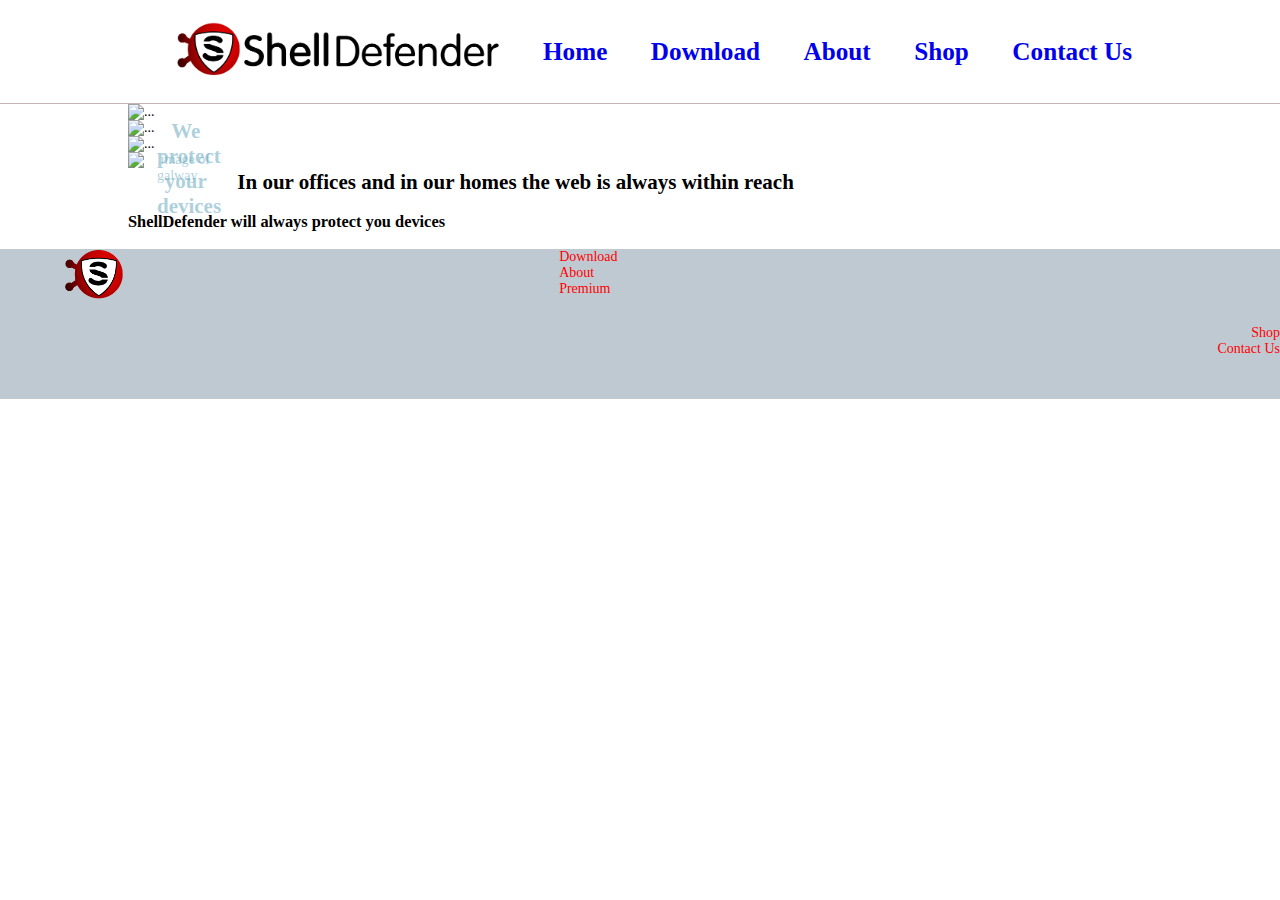
==== about.html @ ab04db3f "updated footer and about us page" ====
<!DOCTYPE html>
<html>
  <head>
	<link rel="stylesheet" href="Styles/aboutCSS.css">
    <title>ShellDefender</title>
    <link rel = "icon" href = "Photos/logo.png" type = "image/x-icon">
    <style>
      @import url('https://fonts.googleapis.com/css2?family=Roboto+Condensed:ital,wght@1,700&display=swap');
      @import url('https://fonts.googleapis.com/css2?family=Raleway:ital@1&display=swap');
    </style>
	<meta charset="utf-8">
    <meta name="viewport" content="width=device-width, initial-scale=1">
    <link href="https://cdn.jsdelivr.net/npm/bootstrap@5.3.0-alpha1/dist/css/bootstrap.min.css" rel="stylesheet" integrity="sha384-GLhlTQ8iRABdZLl6O3oVMWSktQOp6b7In1Zl3/Jr59b6EGGoI1aFkw7cmDA6j6gD" crossorigin="anonymous">
  </head>
      
  </head>
  
  <body>
  

	  <div class="header">
      <nav>
        <a href="index.html"><img class="logo" src="Photos/biglogo.png" alt="ShellDefender"></a>
        <ul style="margin-top: 0px;margin-bottom: 0px;">
          <li><a href="index.html">Home</a></li>
          <li><a href="download.html">Download</a></li>
          <li><a href="about.html">About</a></li>
          <li><a href="shop.html">Shop</a></li>
          <li><a href="contactus.html">Contact Us</a></li>
        </ul>
      </nav>
    </div>
	
	
<div id="container">
	<div id="aboutusmain">
	
	<!--
			<ul class="nav nav-tabs">
			  <li class="nav-item">
				<a class="nav-link active" aria-current="page" href="">Top of page</a>
			  </li>
			  
			  <li class="nav-item">
				<a class="nav-link" href="#footer">Bottom of page</a>
			  </li>
			<li class="nav-item">
				<a class="nav-link disabled">Disabled</a>
			  </li>
			</ul>-->

		
		
			<div id="carouselExampleSlidesOnly" class="carousel slide" data-bs-ride="carousel">
			  <div class="carousel-inner">
				<div class="carousel-item active">
				  <img src="..." class="d-block w-100" alt="...">
				</div>
				<div class="carousel-item">
				  <img src="..." class="d-block w-100" alt="...">
				</div>
				<div class="carousel-item">
				  <img src="..." class="d-block w-100" alt="...">
				</div>
			  </div>
			</div>
				
		
		<div id="container2">
		<img src="Photos/Logo.png" alt="image of galway">
		<div class="centerImage"><h2>We protect your devices</h2></div>
		
		</div>
		
	
		
		<h2>In our offices and in our homes the web is always within reach</h2>
		<h3>ShellDefender will always protect you devices </h3>
		<p id = "p1">
		</p>
		
		<p id="p2">
			
		</p>
		
		
		

	
	</div>
	
	
  </div>
  
  <div id = "footer">
	<footer>
	
		
		<a href="index.html"><img class="logo" src="Photos/logo.png" alt="ShellDefender"></a>
        <ul>
		<li><a id= "download" href="download.html">Download</a></li>
        <li><a id ="about" href="About.html">About</a></li>
        <li><a id = "premium" href="premium.html">Premium</a></li>
        
		</ul>
		
		<ul id="ul2">
		<li><a id = "shop" href="shop.html">Shop</a></li>
        <li><a id = "contactus" href="contactus.html">Contact Us</a></li>
		</ul>
	</footer>
	</div>
  </body>
 </html>
---- Styles/aboutCSS.css ----
body {
    display: block;
    margin: 0;
    width: 100%;
    background-color:#ffffff;
    font-size:14px;
    font-family:Verdana;

}

.header {
    background-color: #ffffff;
    height: 20%;
    width: 100%;
    border-bottom: 0.2vh solid rgb(197, 181, 181);
}

.logo {
    float: left;
    height: 60px;
    width: auto;
    margin-left: 15%;
}

nav {
    display: flex;
    align-items: center;
    justify-content: space-between;
    padding-top: 0;
    padding-left: 10%;
    padding-right: 10%;
    margin-top: 0;
}

nav ul li {
    list-style-type: none;
    display: inline-block;
    padding: 6% 20px;
}

nav ul li a {
    text-decoration: none;
    font-weight: bold;
    font-size: 180%;
}

nav li:hover {
    animation: navigation 1s;
    background-color: rgba(92, 162, 185, 0.5);
    
}

.logo:hover {
    animation: animate 1s infinite  alternate;
}

#container{
	width:80%;
	margin-left:10%;
	
}

h1{
	text-align:center;
	width: 70%;
	margin-left:15%;
}

h2{
	
	margin-left:10%;
	
}
#container2{
	position:relative;
	text-align: center;
	color:rgba(92, 162, 185, 0.5);
}

#aboutusmain img{
	width:100%;
	margin-right:10%
}

.centerImage{
	position: absolute;
	top: 50%;
	left: 50%;
	transform: translate(-50%, -50%);
}

#container2{
	float:left;
	
	
}
#container2 img {
	width:40%;

}

#footer{
	background-color:#bfc9d2;
	height:150px;
}

#footer a img{
	height:50px;
	margin-left:5%;
	margin-right:5%;
}
#footer a{

	font-family:Verdana;
	text-decoration: none;
	color:red;
}


footer ul{
	list-style-type: none;
}

#ul2{
	float:right;
	
	
}

#download{
	margin-left:30%
}

#about{
	margin-left:30%;
	
}

#shop{
	float:right;
}

#premium{
	margin-left:30%;
	
}
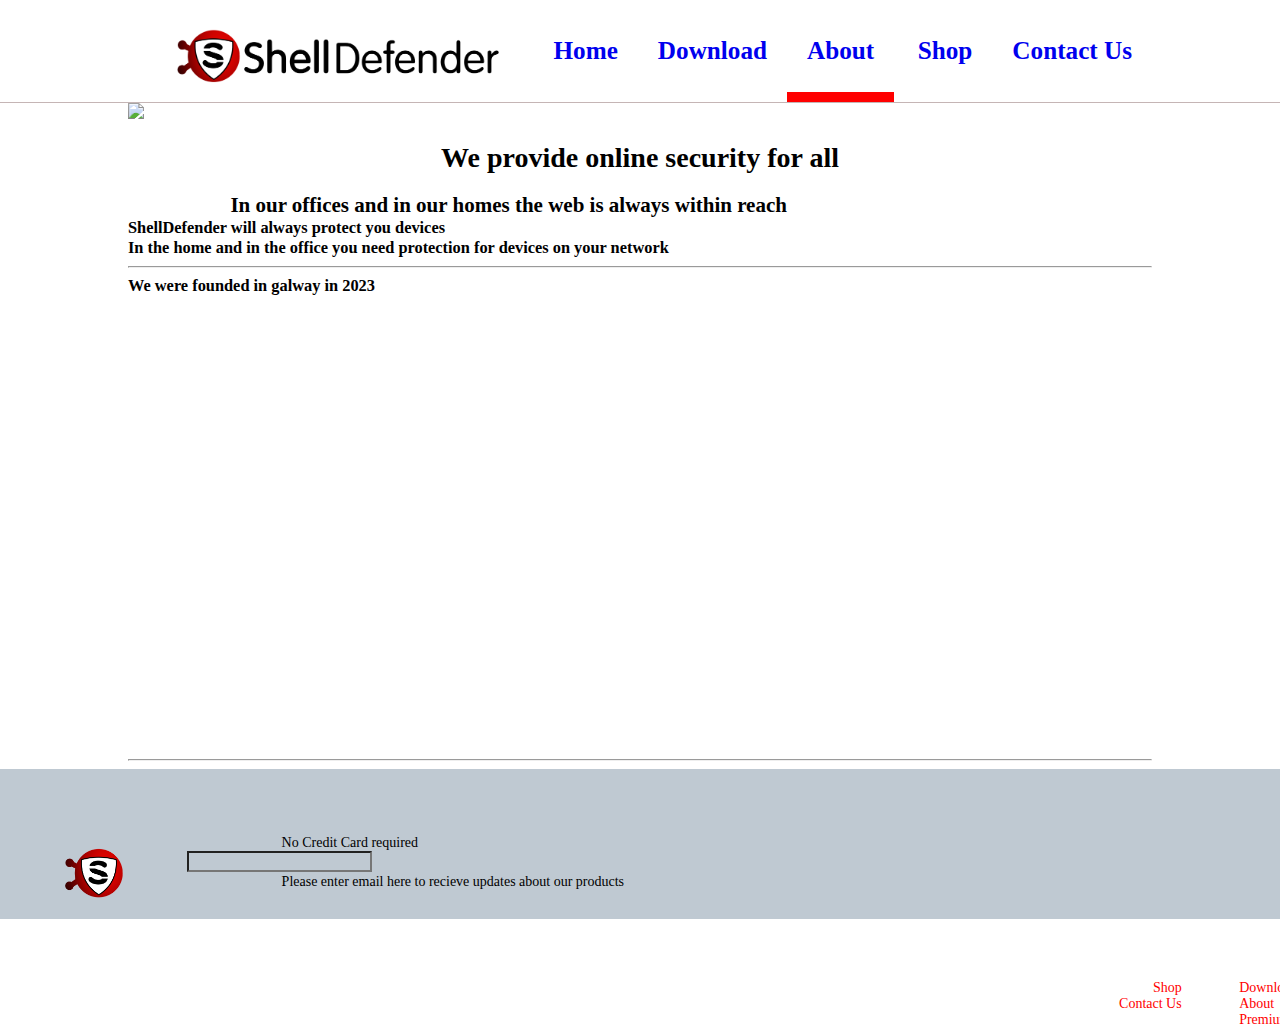
==== commit 7cb88bf4: "Updated aboutus with google maps" ====
--- a/about.html
+++ b/about.html
@@ -1,7 +1,9 @@
 <!DOCTYPE html>
 <html>
   <head>
+  <link rel="stylesheet" href="Styles/main.css">
 	<link rel="stylesheet" href="Styles/aboutCSS.css">
+	<meta name="viewport" content="width=device-width, initial-scale=1">
     <title>ShellDefender</title>
     <link rel = "icon" href = "Photos/logo.png" type = "image/x-icon">
     <style>
@@ -10,8 +12,8 @@
     </style>
 	<meta charset="utf-8">
     <meta name="viewport" content="width=device-width, initial-scale=1">
-    <link href="https://cdn.jsdelivr.net/npm/bootstrap@5.3.0-alpha1/dist/css/bootstrap.min.css" rel="stylesheet" integrity="sha384-GLhlTQ8iRABdZLl6O3oVMWSktQOp6b7In1Zl3/Jr59b6EGGoI1aFkw7cmDA6j6gD" crossorigin="anonymous">
-  </head>
+   <!-- <link href="https://cdn.jsdelivr.net/npm/bootstrap@5.3.0-alpha1/dist/css/bootstrap.min.css" rel="stylesheet" integrity="sha384-GLhlTQ8iRABdZLl6O3oVMWSktQOp6b7In1Zl3/Jr59b6EGGoI1aFkw7cmDA6j6gD" crossorigin="anonymous">
+ --> 
       
   </head>
   
@@ -22,11 +24,11 @@
       <nav>
         <a href="index.html"><img class="logo" src="Photos/biglogo.png" alt="ShellDefender"></a>
         <ul style="margin-top: 0px;margin-bottom: 0px;">
-          <li><a href="index.html">Home</a></li>
-          <li><a href="download.html">Download</a></li>
-          <li><a href="about.html">About</a></li>
-          <li><a href="shop.html">Shop</a></li>
-          <li><a href="contactus.html">Contact Us</a></li>
+          <li><a href="index.html">Home</a></li><!--
+		--><li><a href="download.html">Download</a></li><!--
+        --><li class="selected"><a href="about.html">About</a></li><!--
+        --> <li><a href="shop.html">Shop</a></li><!--
+        --><li><a href="contactus.html">Contact Us</a></li>
         </ul>
       </nav>
     </div>
@@ -49,66 +51,80 @@
 			  </li>
 			</ul>-->
 
-		
-		
-			<div id="carouselExampleSlidesOnly" class="carousel slide" data-bs-ride="carousel">
+		<!--
+			<div id="container2">
+			<div id="carouselExampleAutoplaying" class="carousel slide" data-bs-ride="carousel">
 			  <div class="carousel-inner">
 				<div class="carousel-item active">
-				  <img src="..." class="d-block w-100" alt="...">
+				  <img src="Photos/logoAboutUsWP.jpg" class="d-block w-100" alt="...">
 				</div>
 				<div class="carousel-item">
-				  <img src="..." class="d-block w-100" alt="...">
+				  <img src="Photos/logo.png" class="d-block w-100" alt="...">
 				</div>
 				<div class="carousel-item">
 				  <img src="..." class="d-block w-100" alt="...">
 				</div>
 			  </div>
+			  <button class="carousel-control-prev" type="button" data-bs-target="#carouselExampleAutoplaying" data-bs-slide="prev">
+				<span class="carousel-control-prev-icon" aria-hidden="true"></span>
+				<span class="visually-hidden">Previous</span>
+			  </button>
+			  <button class="carousel-control-next" type="button" data-bs-target="#carouselExampleAutoplaying" data-bs-slide="next">
+				<span class="carousel-control-next-icon" aria-hidden="true"></span>
+				<span class="visually-hidden">Next</span>
+			  </button>
 			</div>
-				
-		
-		<div id="container2">
-		<img src="Photos/Logo.png" alt="image of galway">
-		<div class="centerImage"><h2>We protect your devices</h2></div>
-		
-		</div>
+				-->
 		
 	
-		
-		<h2>In our offices and in our homes the web is always within reach</h2>
-		<h3>ShellDefender will always protect you devices </h3>
-		<p id = "p1">
-		</p>
-		
-		<p id="p2">
-			
-		</p>
+		<!--<img src="Photos/Logo.png" alt="image of galway">
+		<div class="centerImage"><h2>We protect your devices</h2></div>-->
 		
 		
 		
+		<img src="Photos/logoAboutUsWP.jpg">
+		<h1>We provide online security for all</h1>
+		<h2 id="heading2">In our offices and in our homes the web is always within reach</h2>
+		<h3>ShellDefender will always protect you devices </h3>
+		<h3>In the home and in the office you need protection for devices on your network<h3>
+		<hr><p id = "p1">We were founded in galway in 2023</p>
+		<p></p>
+		<iframe src="https://www.google.com/maps/embed?pb=!1m18!1m12!1m3!1d2385.6691018981505!2d-9.012876419605321!3d53.27754828006283!2m3!1f0!2f0!3f0!3m2!1i1024!2i768!4f13.1!3m3!1m2!1s0x485b9132cb2e133f%3A0x5a81260c20e02143!2sATU%20Galway%20City!5e0!3m2!1sen!2sie!4v1679339871600!5m2!1sen!2sie" width="600" height="450" style="border:0;" allowfullscreen="" loading="lazy" referrerpolicy="no-referrer-when-downgrade"></iframe>
+		<hr>
 
-	
 	</div>
-	
-	
+
   </div>
   
   <div id = "footer">
-	<footer>
+	<br>
+	<br>
+	<br>
+	<br>
+	<a href="index.html"><img class="logo" src="Photos/logo.png" alt="ShellDefender"></a>
+	<p id = "p2">No Credit Card required</p>
+		
+	<input></input>
 	
+	
+	<p>Please enter email here to recieve updates about our products</p>
+	<br>
+	<br>
+	<br>
+	<br>
+	<br>	
 		
-		<a href="index.html"><img class="logo" src="Photos/logo.png" alt="ShellDefender"></a>
         <ul>
 		<li><a id= "download" href="download.html">Download</a></li>
-        <li><a id ="about" href="About.html">About</a></li>
+        <li><a id ="about" href="about.html">About</a></li>
         <li><a id = "premium" href="premium.html">Premium</a></li>
-        
 		</ul>
 		
 		<ul id="ul2">
 		<li><a id = "shop" href="shop.html">Shop</a></li>
         <li><a id = "contactus" href="contactus.html">Contact Us</a></li>
 		</ul>
-	</footer>
+
 	</div>
   </body>
  </html>--- a/Styles/main.css
+++ b/Styles/main.css
@@ -0,0 +1,573 @@
+body {
+    display: block;
+    margin: 0;
+    max-width: 100%;
+    background-color:#ffffff;
+    font-size:14px;
+    font-family:Verdana;
+}
+
+.header {
+    position: relative; 
+    background-color: #ffffff;
+    height: 102px;
+    max-width: 100%;
+    border-bottom: 0.2vh solid rgb(197, 181, 181);
+}
+
+.logo{
+  width: 100%;
+  max-width: 400px;
+  height: auto;
+  margin-top: 15px;
+}
+
+.selected {
+    box-shadow: 0 -10px  red inset;
+    
+}
+
+nav {
+    display: flex;
+    align-items: end;
+    justify-content: space-between;
+    padding-top: 0;
+    padding-left: 10%;
+    padding-right: 10%;
+    margin-top: 0;
+}
+
+nav ul li {
+    list-style-type: none;
+    display: inline-block;
+    padding: 15px 20px;
+}
+
+nav ul li a {
+    text-decoration: none;
+    font-weight: bold;
+    font-size: 180%;
+}
+
+li:hover {
+    animation: navigation 1s;
+    background-color: rgba(92, 162, 185, 0.5);
+    
+}
+
+.logo:hover {
+    animation: animate 1s infinite  alternate;
+}
+
+.main-body {
+    background-color: rgba(189, 189, 189, 0.10);
+    text-align: left;
+    width: 75%;
+    margin:auto;
+    padding-top: 80px;
+    display: flex;
+    flex-wrap: nowrap;
+}
+
+.features-body {
+    background-color: rgba(48, 44, 44, 0.808);
+    text-align: center;
+    max-width: 100%;
+    height: 110px;
+    margin:auto;
+}
+
+.features {
+    padding: 31px;
+}
+
+.features > h1 {
+    color: rgb(255, 255, 255);
+    font-size: 35px;
+    margin-left: 25px;
+    margin-right: 25px;
+    display: inline;
+    font-family: 'Roboto Condensed', sans-serif;
+    max-width: 100%;
+}
+
+.dot {
+    height: 25px;
+    width: 25px;
+    background-color: #bbb;
+    border-radius: 50%;
+    display: inline-block;
+  }
+
+.center-body {
+    background-color: rgba(189, 189, 189, 0.10);
+    text-align: left;
+    width: 75%;
+    margin:auto;
+    padding: 20px 15px 20px 15px;
+}
+
+.center-body > h1,h2,h3,h4,h5,h6,p {
+    margin: 0;
+}
+
+.header-font {
+    font-size: 35px;
+    padding-top: 50px;
+    margin-left: 25px;
+}
+
+.body-intro{
+    width: 50%;
+    box-sizing: inherit;
+    
+}
+
+.body-intro > h1 {
+    margin: 0;
+    margin-left: 30px;
+    font-size: 65px;
+    text-align: left;
+    font-family: 'Roboto Condensed', sans-serif;
+}
+.body-intro > p {
+    font-family: 'Raleway', sans-serif;
+    font-size: 30px;
+    display: list-item;          
+    list-style-type: square;   
+    list-style-position: inside;
+    padding-left: 55px;
+}
+
+.frontprotection {
+    max-width: 100%;
+    animation: animate 1.8s infinite  alternate;
+    height: auto;
+}
+
+.download {
+    height: auto;
+    padding-top: 75px;
+    padding-left: 70px;
+}
+
+
+
+@keyframes navigation {
+    0%   {background-color:rgba(92, 162, 185, 0)}
+    100%   {background-color:rgba(92, 162, 185, 0.5)}
+  }
+
+@keyframes animate{
+    0% { transform: translateY(0); }
+    100% { transform: translateY(-10px); }
+}
+
+#footer{
+	background-color: rgba(136, 190, 207, 0.096);
+	/*margin-top: 700px;
+	margin-left: 150px;*/
+}
+
+
+.footeralink{
+	margin-left: 15%;
+	width: 5%;
+	
+}
+#footer{
+	background-color:#bfc9d260;
+	height:300px;
+	width:100%;
+}
+
+#footer a img{
+	max-height: auto;
+	max-width: 100px;
+	margin-left:5%;
+	margin-right:5%;
+}
+#footer a{
+	font-family:Verdana;
+	text-decoration: none;
+	color:red;
+}
+
+#footer input{
+	 box-sizing: border-box;
+	/*margin-left:22%;*/
+	background-color:#bfc9d260;
+}
+
+#footer ul{
+	list-style-type: none;
+	float:right;
+	margin-right:5%
+}
+
+#ul2{
+	float:right;
+	margin-right:5%
+	
+}
+#footer p{
+	margin-left:22%;
+	margin-top:2px;
+}
+#footer .logo {
+    /*padding-top: 10px;*/
+    max-width: 200px;
+    max-height: 200px;
+}
+
+#footer > ul {
+    margin: 0;
+    padding-top: 10px;
+}
+
+
+
+
+
+
+
+
+
+
+@media screen and (max-width: 768px){
+
+  .header {
+    position: relative;
+    background-color: #ffffff;
+    height: 164px;
+  }
+    nav {
+    display: flex;
+    align-items: center;
+    justify-content: space-between;
+    padding-top: 0;
+    padding-left: 0%;
+    padding-right: 0%;
+    margin-top: 0;
+    }
+    nav ul li a {
+      text-decoration: none;
+      font-weight: bold;
+      font-size: 86%;
+    }
+    nav ul li {
+      list-style-type: none;
+      display: grid;
+      padding: 8px 20px;
+        margin-right: 20px;
+      }
+
+      .logo {
+        content: url("../Photos/logo.png");
+        margin-left: 70%;
+        height: 100px;
+        max-width: auto;
+        
+      }
+
+      .margin-top > li{
+        float: right;
+      }
+      .main-body {
+        background-color: rgba(189, 189, 189, 0.10);
+        text-align: left;
+        width: 75%;
+        margin: auto;
+        padding-top: 35px;
+        display: block;
+      }
+
+      .body-intro > h1 {
+        margin: 0;
+        font-size: 65px;
+        text-align: center;
+        font-family: 'Roboto Condensed', sans-serif;
+      }
+
+      .body-intro > p {
+        font-family: 'Raleway', sans-serif;
+        font-size: 19px;
+        display: list-item;
+        list-style-type: square;
+        list-style-position: inside;
+        text-align: left;
+        padding-left: 0px;
+      }
+
+      .body-intro {
+        width: 100%;
+        box-sizing: inherit;
+      }
+
+      .main-body {
+        text-align: center;
+      }
+
+      .features {
+        padding: 0px;
+        display: flex;
+      }
+      .download {
+        height: auto;
+        padding-top: 0px;
+        padding-left: 0px;
+      }
+
+      .features-body {
+        background-color: rgba(48, 44, 44, 0.808);
+        text-align: center;
+        max-width: 100%;
+        height: 150px;
+        margin: auto;
+      }
+
+      .features > h1 {
+        color: rgb(255, 255, 255);
+        font-size: 19px;
+        margin-left: 10px;
+        margin-right: 10px;
+        display: inline;
+        font-family: 'Roboto Condensed', sans-serif;
+        max-width: 100%;
+      }
+
+      .dot {
+        height: 8px;
+        width: 8px;
+        background-color: #bbb;
+        border-radius: 50%;
+        display: inline-block;
+    }
+
+    .download > img {
+      max-height: 100%;
+      width: 200px;
+    }
+    }
+
+
+
+
+
+
+
+
+
+
+    @media screen and (max-width: 1142px) and (min-width: 769px){
+        nav ul li a {
+            font-size: 100%;
+          }
+
+
+        .body-intro > h1 {
+            margin: 0;
+            margin-left: 0px;
+            margin-left: 30px;
+            font-size: 36px;
+            text-align: center;
+            font-family: 'Roboto Condensed', sans-serif;
+        }
+
+        .body-intro > p {
+            font-family: 'Raleway', sans-serif;
+            font-size: 19px;
+            display: list-item;
+            list-style-type: square;
+            list-style-position: inside;
+            padding-left: 55px;
+          }
+
+        .frontprotection {
+            width: auto;
+            animation: animate 1.8s infinite alternate;
+            height: 86%;
+            float: right -2px;
+        }
+
+        .features > h1 {
+            color: rgb(255, 255, 255);
+            font-size: 18px;
+            margin-left: 15px;
+            margin-right: 15px;
+            display: inline;
+            font-family: 'Roboto Condensed', sans-serif;
+            max-width: 100%;
+        }
+
+        .dot {
+            height: 12px;
+            width: 12px;
+            background-color: #bbb;
+            border-radius: 50%;
+            display: inline-block;
+        }
+
+        .features-body {
+            background-color: rgba(48, 44, 44, 0.808);
+            text-align: center;
+            max-width: 100%;
+            height: 75px;
+            margin: auto;
+        }
+
+        .features {
+            padding: 27px;
+        }
+
+        
+    }
+
+
+
+
+
+
+
+
+
+
+@media screen and (max-width: 1280px) and (min-width: 1142px)  {
+    nav ul li a {
+        font-size: 120%;
+    }
+  
+  .frontprotection {
+    width: auto;
+    animation: animate 1.8s infinite alternate;
+    height: 90%;
+    float: right -2px;
+  }
+  .main-body {
+    background-color: rgba(189, 189, 189, 0.10);
+    text-align: left;
+    width: 75%;
+    margin: auto;
+    padding-top: 80px;
+    display: flex;
+  }
+
+  .body-intro > h1 {
+    margin: 0;
+    margin-left: 0px;
+    margin-left: 30px;
+    font-size: 35px;
+    text-align: left;
+    font-family: 'Roboto Condensed', sans-serif;
+  }
+
+  .body-intro > p {
+    font-family: 'Raleway', sans-serif;
+    font-size: 20px;
+    display: list-item;
+    list-style-type: square;
+    list-style-position: inside;
+    padding-left: 55px;
+  }
+
+  .features > h1 {
+    color: rgb(255, 255, 255);
+    font-size: 23px;
+    margin-left: 15px;
+    margin-right: 15px;
+    display: inline;
+    font-family: 'Roboto Condensed', sans-serif;
+    max-width: 100%;
+  }
+
+  .dot {
+    height: 10px;
+    width: 10px;
+    background-color: #bbb;
+    border-radius: 50%;
+    display: inline-block;
+  }
+
+  .features-body {
+    background-color: rgba(48, 44, 44, 0.808);
+    text-align: center;
+    max-width: 100%;
+    height: 80px;
+    margin: auto;
+  }
+  .features {
+    padding: 25px;
+  }
+}
+
+
+
+
+
+
+
+
+
+
+
+@media screen and (max-width: 1580px) and (min-width: 1284px){
+    nav ul li a {
+        font-size: 120%;
+    }
+  
+
+  .frontprotection {
+    width: auto;
+    animation: animate 1.8s infinite alternate;
+    height: 94%;
+    float: right -4px;
+  }
+
+  .body-intro > h1 {
+    margin: 0;
+    margin-left: 0px;
+    margin-left: 30px;
+    font-size: 45px;
+    text-align: left;
+    font-family: 'Roboto Condensed', sans-serif;
+  }
+
+  .body-intro > p {
+    font-family: 'Raleway', sans-serif;
+    font-size: 27px;
+    display: list-item;
+    list-style-type: square;
+    list-style-position: inside;
+    padding-left: 55px;
+  }
+
+  .features > h1 {
+    color: rgb(255, 255, 255);
+    font-size: 23px;
+    margin-left: 15px;
+    margin-right: 15px;
+    display: inline;
+    font-family: 'Roboto Condensed', sans-serif;
+    max-width: 100%;
+  }
+
+  .dot {
+    height: 10px;
+    width: 10px;
+    background-color: #bbb;
+    border-radius: 50%;
+    display: inline-block;
+  }
+
+  .features-body {
+    background-color: rgba(48, 44, 44, 0.808);
+    text-align: center;
+    max-width: 100%;
+    height: 80px;
+    margin: auto;
+  }
+  .features {
+    padding: 25px;
+  } 
+}
+
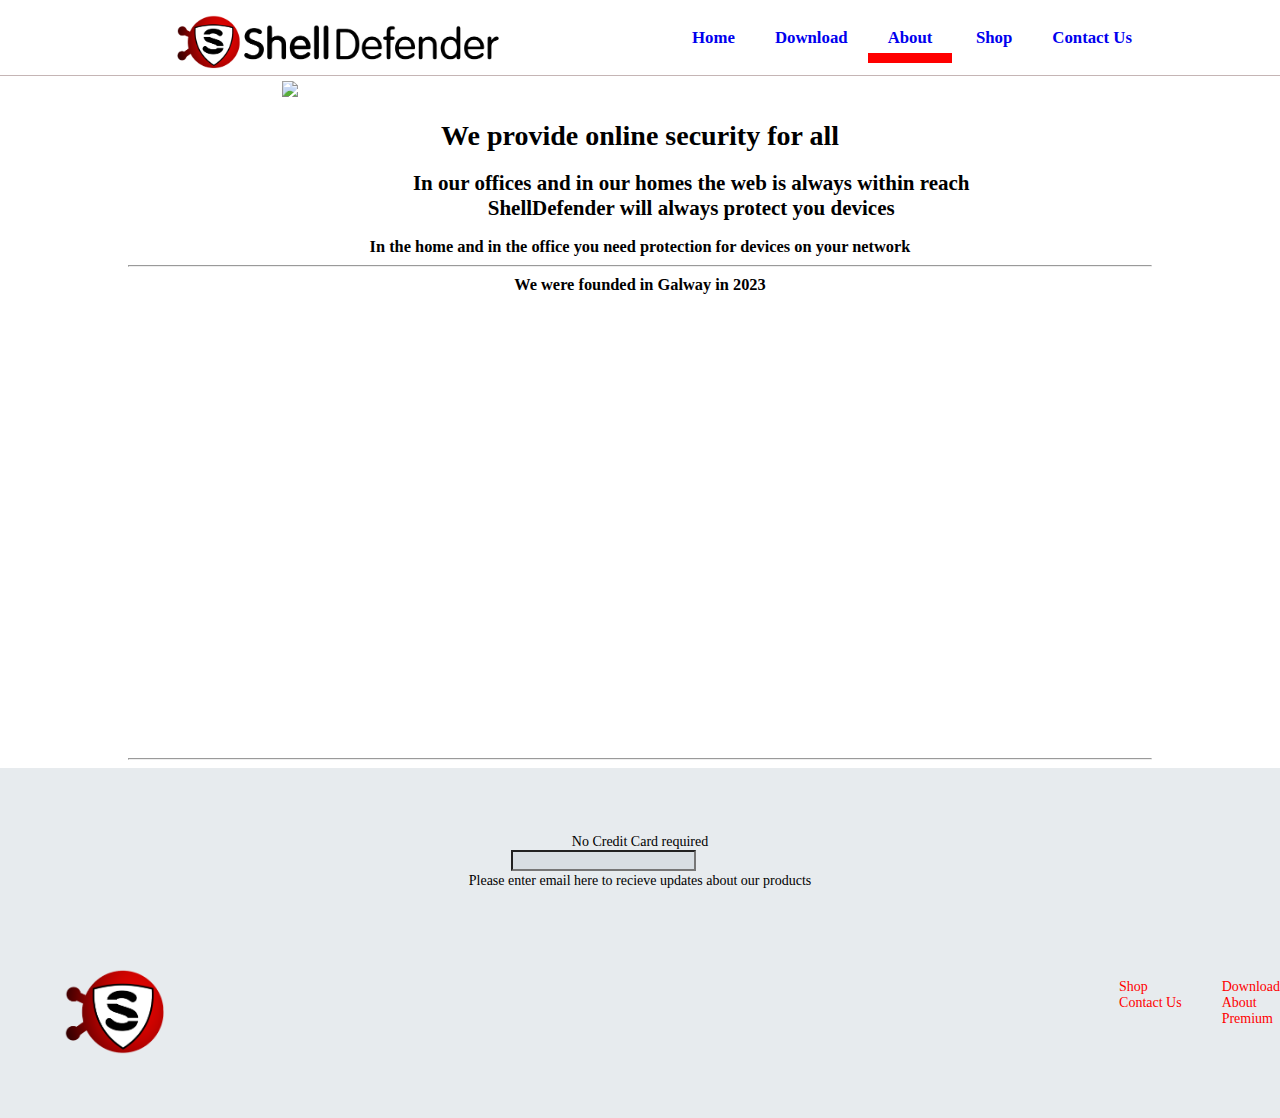
==== commit 085117ef: "updated footer with email update" ====
--- a/about.html
+++ b/about.html
@@ -84,10 +84,10 @@
 		
 		<img src="Photos/logoAboutUsWP.jpg">
 		<h1>We provide online security for all</h1>
-		<h2 id="heading2">In our offices and in our homes the web is always within reach</h2>
-		<h3>ShellDefender will always protect you devices </h3>
+		<h2 class="heading2">In our offices and in our homes the web is always within reach</h2>
+		<h2 class="heading2">ShellDefender will always protect you devices </h2><br><br>
 		<h3>In the home and in the office you need protection for devices on your network<h3>
-		<hr><p id = "p1">We were founded in galway in 2023</p>
+		<hr><p id = "p1">We were founded in Galway in 2023</p>
 		<p></p>
 		<iframe src="https://www.google.com/maps/embed?pb=!1m18!1m12!1m3!1d2385.6691018981505!2d-9.012876419605321!3d53.27754828006283!2m3!1f0!2f0!3f0!3m2!1i1024!2i768!4f13.1!3m3!1m2!1s0x485b9132cb2e133f%3A0x5a81260c20e02143!2sATU%20Galway%20City!5e0!3m2!1sen!2sie!4v1679339871600!5m2!1sen!2sie" width="600" height="450" style="border:0;" allowfullscreen="" loading="lazy" referrerpolicy="no-referrer-when-downgrade"></iframe>
 		<hr>
@@ -101,11 +101,10 @@
 	<br>
 	<br>
 	<br>
-	<a href="index.html"><img class="logo" src="Photos/logo.png" alt="ShellDefender"></a>
 	<p id = "p2">No Credit Card required</p>
-		
+	<div id="input">	
 	<input></input>
-	
+	</div>
 	
 	<p>Please enter email here to recieve updates about our products</p>
 	<br>
@@ -113,7 +112,8 @@
 	<br>
 	<br>
 	<br>	
-		
+		<a href="index.html"><img  src="Photos/logo.png" alt="ShellDefender"></a>
+
         <ul>
 		<li><a id= "download" href="download.html">Download</a></li>
         <li><a id ="about" href="about.html">About</a></li>
--- a/Styles/main.css
+++ b/Styles/main.css
@@ -109,13 +109,22 @@
 
 .center-body > h1,h2,h3,h4,h5,h6,p {
     margin: 0;
+    text-align: center;
+}
+
+.center-body > p {
+  text-align: center;
+  font-size: 20px;
+  font-family: 'Raleway', sans-serif;
 }
 
 .header-font {
     font-size: 35px;
-    padding-top: 50px;
+    padding-top: 18px;
     margin-left: 25px;
 }
+
+
 
 .body-intro{
     width: 50%;
@@ -163,13 +172,31 @@
     100% { transform: translateY(-10px); }
 }
 
+.ImageSwap{
+  max-width: 100%;
+  height: auto;
+  margin-top: 15px;
+  box-shadow: 5px;
+}
+.ImageSwap:hover{ 
+  transform: scale(1.05) translateY(-5px);
+}
 #footer{
 	background-color: rgba(136, 190, 207, 0.096);
 	/*margin-top: 700px;
 	margin-left: 150px;*/
 }
-
-
+#aboutusmain img{
+	margin-left:15%;
+	
+	
+}
+
+.heading2{
+	margin-left:15%;
+	width:80%;
+	
+}
 .footeralink{
 	margin-left: 15%;
 	width: 5%;
@@ -177,8 +204,13 @@
 }
 #footer{
 	background-color:#bfc9d260;
-	height:300px;
+	height:350px;
 	width:100%;
+}
+
+#input{
+	margin-left:23%;
+	
 }
 
 #footer a img{
@@ -194,9 +226,10 @@
 }
 
 #footer input{
-	 box-sizing: border-box;
-	/*margin-left:22%;*/
+	box-sizing: border-box;
+	margin-left:22%;
 	background-color:#bfc9d260;
+	
 }
 
 #footer ul{
@@ -211,7 +244,7 @@
 	
 }
 #footer p{
-	margin-left:22%;
+	/*margin-left:22%;*/
 	margin-top:2px;
 }
 #footer .logo {
@@ -224,10 +257,6 @@
     margin: 0;
     padding-top: 10px;
 }
-
-
-
-
 
 
 
--- a/Styles/aboutCSS.css
+++ b/Styles/aboutCSS.css
@@ -22,7 +22,7 @@
     margin-left: 15%;
 }
 
-nav {
+nav{
     display: flex;
     align-items: center;
     justify-content: space-between;
@@ -32,19 +32,19 @@
     margin-top: 0;
 }
 
-nav ul li {
+#header ul li {
     list-style-type: none;
     display: inline-block;
     padding: 6% 20px;
 }
 
-nav ul li a {
+#header ul li a {
     text-decoration: none;
     font-weight: bold;
     font-size: 180%;
 }
 
-nav li:hover {
+li:hover {
     animation: navigation 1s;
     background-color: rgba(92, 162, 185, 0.5);
     
@@ -67,80 +67,99 @@
 }
 
 h2{
-	
-	margin-left:10%;
+	display: inline-block;
+	width: 50%;
+
 	
 }
 #container2{
-	position:relative;
 	text-align: center;
 	color:rgba(92, 162, 185, 0.5);
 }
 
+#aboutusmain{
+	align-items:center;
+	justify-content: center;
+	
+}
 #aboutusmain img{
-	width:100%;
-	margin-right:10%
+	width:60%;
+	margin-top:5px;
 }
 
+
+/*
 .centerImage{
 	position: absolute;
 	top: 50%;
 	left: 50%;
 	transform: translate(-50%, -50%);
 }
-
+*/
 #container2{
-	float:left;
-	
+	margin-left:15%;
+	width:70%
 	
 }
-#container2 img {
-	width:40%;
 
+
+.par{
+	background-image: url("Photos/logoAboutUsWP.jpg");
+
+	background-attachment: fixed;
+
+	background-position: center;
+	background-repeat: no-repeat;
+	background-size: cover;
+	height:100px;
+	position:relative;
+
+	
 }
-
+/*
 #footer{
 	background-color:#bfc9d2;
-	height:150px;
+	height:100px;
+	width:100%;
 }
 
 #footer a img{
-	height:50px;
+	height:100px;
 	margin-left:5%;
 	margin-right:5%;
 }
 #footer a{
-
 	font-family:Verdana;
 	text-decoration: none;
 	color:red;
 }
 
 
-footer ul{
+
+
+#footer ul{
 	list-style-type: none;
+	float:right;
+	margin-right:5%
 }
 
 #ul2{
 	float:right;
-	
+	margin-right:5%
 	
 }
 
-#download{
-	margin-left:30%
-}
+
 
 #about{
-	margin-left:30%;
 	
 }
 
 #shop{
-	float:right;
+	
 }
 
 #premium{
-	margin-left:30%;
 	
-}+	
+}*/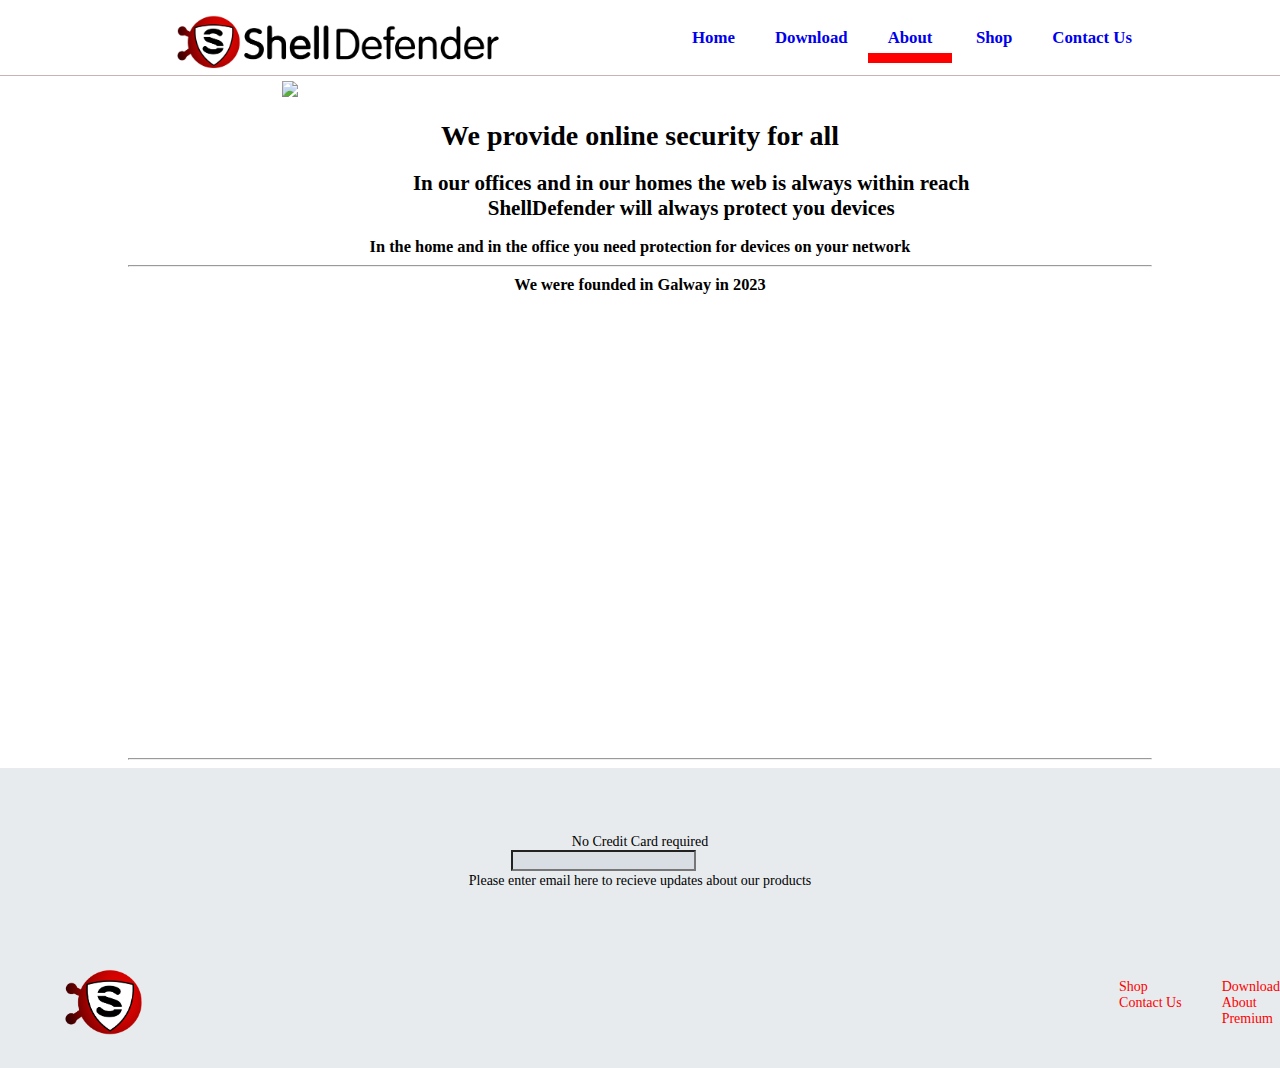
==== commit 302b0e26: "Merge branch 'main' of https://github.com/G00361784/Antivirus" ====
--- a/about.html
+++ b/about.html
@@ -96,7 +96,7 @@
 
   </div>
   
-  <div id = "footer">
+  <div id = "footer" style="height: 300px;;">
 	<br>
 	<br>
 	<br>
--- a/Styles/main.css
+++ b/Styles/main.css
@@ -36,11 +36,15 @@
     padding-right: 10%;
     margin-top: 0;
 }
+a:visited{
+  color: none;
+}
 
 nav ul li {
     list-style-type: none;
     display: inline-block;
     padding: 15px 20px;
+    border-radius: 5px 5px 0 0;
 }
 
 nav ul li a {
@@ -64,7 +68,7 @@
     text-align: left;
     width: 75%;
     margin:auto;
-    padding-top: 80px;
+    padding-top: 40px;
     display: flex;
     flex-wrap: nowrap;
 }
@@ -140,6 +144,7 @@
     font-family: 'Roboto Condensed', sans-serif;
 }
 .body-intro > p {
+  text-align: left;
     font-family: 'Raleway', sans-serif;
     font-size: 30px;
     display: list-item;          
@@ -177,6 +182,9 @@
   height: auto;
   margin-top: 15px;
   box-shadow: 5px;
+  display: block;
+  margin-left: auto;
+  margin-right: auto;
 }
 .ImageSwap:hover{ 
   transform: scale(1.05) translateY(-5px);
@@ -204,7 +212,7 @@
 }
 #footer{
 	background-color:#bfc9d260;
-	height:350px;
+	height:80px;
 	width:100%;
 }
 
@@ -214,8 +222,8 @@
 }
 
 #footer a img{
-	max-height: auto;
-	max-width: 100px;
+	max-width: 78px;
+  max-height: 100px;
 	margin-left:5%;
 	margin-right:5%;
 }
@@ -247,10 +255,11 @@
 	/*margin-left:22%;*/
 	margin-top:2px;
 }
+
 #footer .logo {
     /*padding-top: 10px;*/
-    max-width: 200px;
-    max-height: 200px;
+    max-width: 78px;
+    max-height: 100px;
 }
 
 #footer > ul {
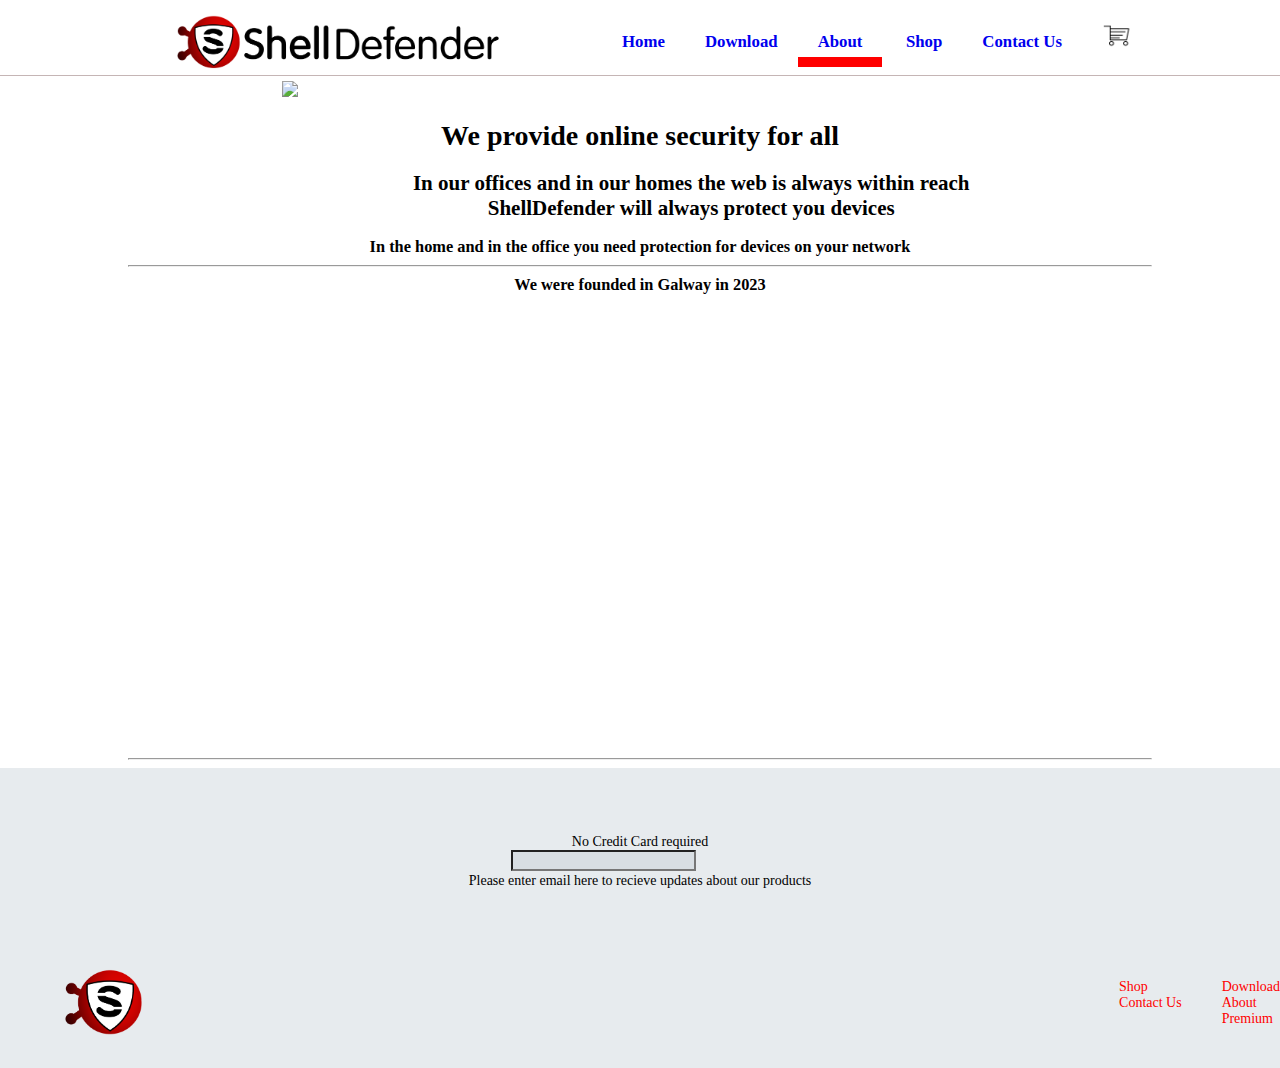
==== commit 1e328042: "new file:   Photos/cart.png 	modified:   Styles/main.css 	modified:   Styles/shop.css 	modified:   a" ====
--- a/about.html
+++ b/about.html
@@ -28,7 +28,8 @@
 		--><li><a href="download.html">Download</a></li><!--
         --><li class="selected"><a href="about.html">About</a></li><!--
         --> <li><a href="shop.html">Shop</a></li><!--
-        --><li><a href="contactus.html">Contact Us</a></li>
+        --><li><a href="contactus.html">Contact Us</a></li><!--
+        --><li><a href="cart.html"><img class="cart" src="Photos/cart.png"></a></li>
         </ul>
       </nav>
     </div>
--- a/Styles/main.css
+++ b/Styles/main.css
@@ -61,6 +61,11 @@
 
 .logo:hover {
     animation: animate 1s infinite  alternate;
+}
+
+.cart {
+  width: 30px;
+  height: auto;
 }
 
 .main-body {
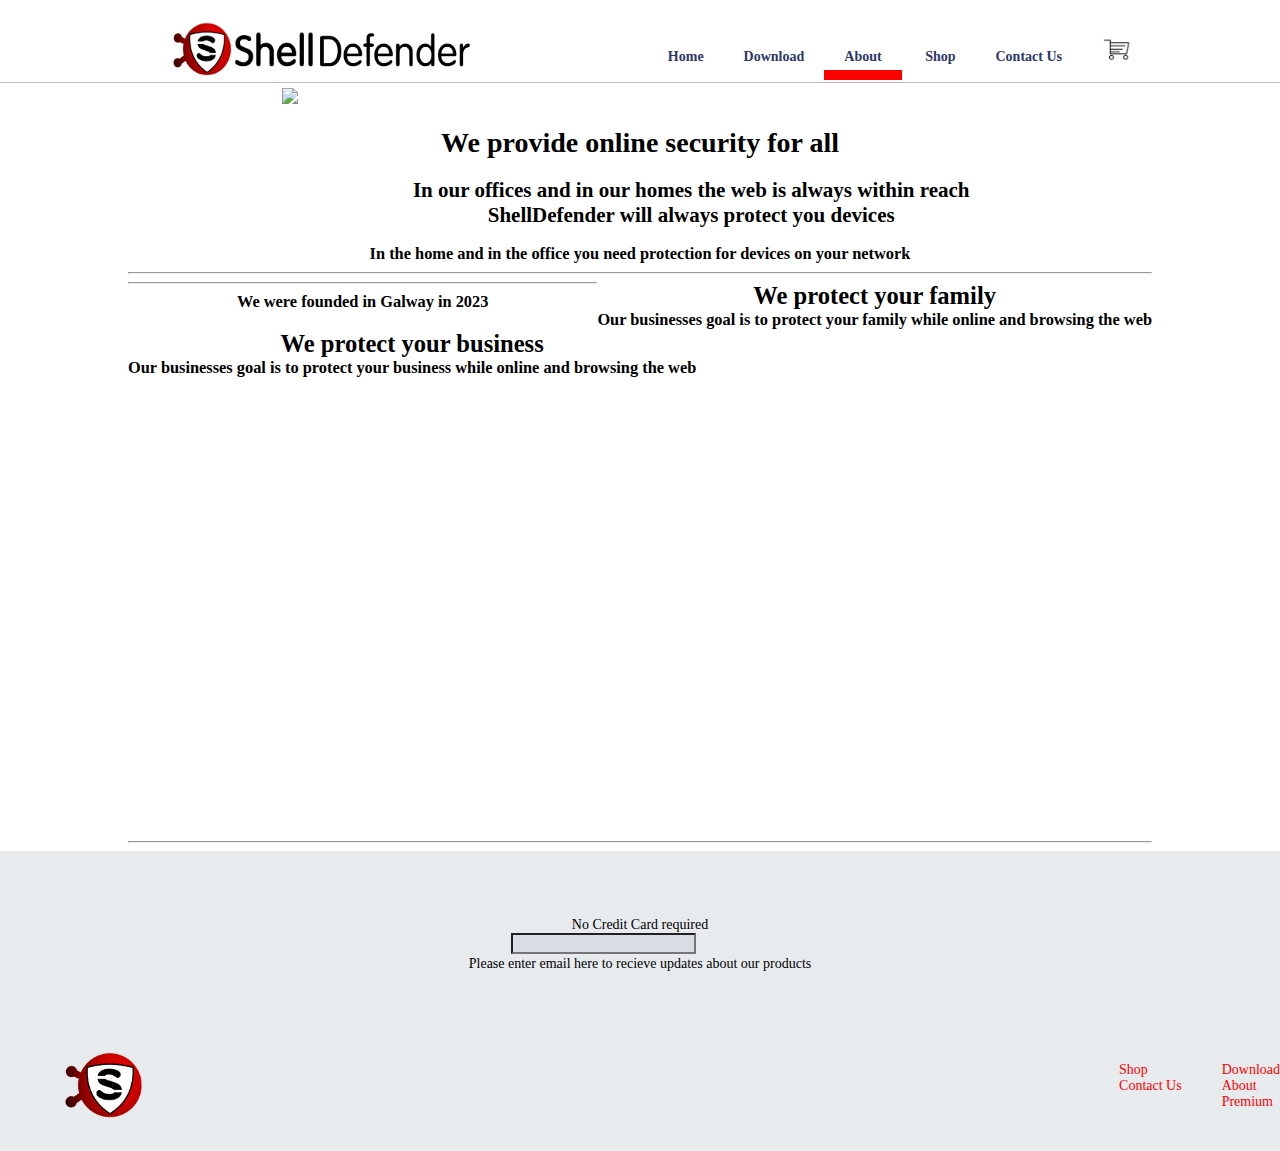
==== commit e6581792: "Updated about us" ====
--- a/about.html
+++ b/about.html
@@ -88,7 +88,23 @@
 		<h2 class="heading2">In our offices and in our homes the web is always within reach</h2>
 		<h2 class="heading2">ShellDefender will always protect you devices </h2><br><br>
 		<h3>In the home and in the office you need protection for devices on your network<h3>
-		<hr><p id = "p1">We were founded in Galway in 2023</p>
+		<hr>
+		<div id= "rightWePro">
+		<h2>We protect your family</h2>
+			<p>Our businesses goal is to protect your family while online and browsing the web</p>
+			</div>
+			
+		<div id= "leftWePro">
+		<h2>We protect your business</h2>
+			<p>Our businesses goal is to protect your business while online and browsing the web</p>
+
+		</div>
+		
+		
+		
+		<hr>
+		
+		<p id = "p1">We were founded in Galway in 2023</p>
 		<p></p>
 		<iframe src="https://www.google.com/maps/embed?pb=!1m18!1m12!1m3!1d2385.6691018981505!2d-9.012876419605321!3d53.27754828006283!2m3!1f0!2f0!3f0!3m2!1i1024!2i768!4f13.1!3m3!1m2!1s0x485b9132cb2e133f%3A0x5a81260c20e02143!2sATU%20Galway%20City!5e0!3m2!1sen!2sie!4v1679339871600!5m2!1sen!2sie" width="600" height="450" style="border:0;" allowfullscreen="" loading="lazy" referrerpolicy="no-referrer-when-downgrade"></iframe>
 		<hr>
--- a/Styles/main.css
+++ b/Styles/main.css
@@ -29,15 +29,23 @@
 
 nav {
     display: flex;
-    align-items: end;
     justify-content: space-between;
     padding-top: 0;
     padding-left: 10%;
     padding-right: 10%;
     margin-top: 0;
 }
-a:visited{
-  color: none;
+
+ul {
+  padding-top: 20px;
+}
+
+a {
+  color: #2c3868;;
+}
+
+a:visited {
+  color: #2c3868;;
 }
 
 nav ul li {
@@ -55,7 +63,7 @@
 
 li:hover {
     animation: navigation 1s;
-    background-color: rgba(92, 162, 185, 0.5);
+    background-color: rgb(228, 228, 228);
     
 }
 
@@ -174,7 +182,7 @@
 
 @keyframes navigation {
     0%   {background-color:rgba(92, 162, 185, 0)}
-    100%   {background-color:rgba(92, 162, 185, 0.5)}
+    100%   {background-color:rgb(228, 228, 228)}
   }
 
 @keyframes animate{
@@ -282,9 +290,9 @@
   .header {
     position: relative;
     background-color: #ffffff;
-    height: 164px;
-  }
-    nav {
+    height: 111px;
+  }
+  nav {
     display: flex;
     align-items: center;
     justify-content: space-between;
@@ -292,179 +300,245 @@
     padding-left: 0%;
     padding-right: 0%;
     margin-top: 0;
-    }
+  }
+  nav ul li a {
+    text-decoration: none;
+    font-weight: bold;
+    font-size: 86%;
+  }
+  
+  nav ul li {
+    list-style-type: none;
+    display: grid;
+    padding: 8px 20px;
+    margin-right: 20px;
+  }
+
+  ul{
+    padding-top: 0px;
+    flex-wrap: wrap;
+    display: flex;
+    flex-wrap: wrap;
+    padding-left: 0px;
+  }
+
+  .logo {
+    content: url("../Photos/logo.png");
+    height: 80%;
+    max-width: 100px;
+    margin-top: 6px;
+  }
+
+  .margin-top > li{
+    float: right;
+  }
+  .main-body {
+    background-color: rgba(189, 189, 189, 0.10);
+    text-align: left;
+    width: 75%;
+    margin: auto;
+    padding-top: 35px;
+    display: block;
+  }
+
+  .body-intro > h1 {
+    margin: 0;
+    font-size: 38px;
+    text-align: center;
+    font-family: 'Roboto Condensed', sans-serif;
+  }
+
+  .body-intro > p {
+    font-family: 'Raleway', sans-serif;
+    font-size: 19px;
+    display: list-item;
+    list-style-type: square;
+    list-style-position: inside;
+    text-align: left;
+    padding-left: 0px;
+  }
+
+  .body-intro {
+    width: 100%;
+    box-sizing: inherit;
+  }
+
+  .main-body {
+    text-align: center;
+  }
+
+  .features {
+    padding: 0px;
+    display: flex;
+  }
+  .download {
+    height: auto;
+    padding-top: 0px;
+    padding-left: 0px;
+  }
+
+  .features-body {
+    background-color: rgba(48, 44, 44, 0.808);
+    text-align: center;
+    max-width: 100%;
+    height: 150px;
+    margin: auto;
+  }
+
+  .features > h1 {
+    color: rgb(255, 255, 255);
+    font-size: 19px;
+    margin-left: 10px;
+    margin-right: 10px;
+    display: inline;
+    font-family: 'Roboto Condensed', sans-serif;
+    max-width: 100%;
+  }
+
+  .dot {
+    height: 8px;
+    width: 8px;
+    background-color: #bbb;
+    border-radius: 50%;
+    display: inline-block;
+}
+
+.download > img {
+  max-height: 100%;
+  width: 200px;
+  }
+  }
+
+#DownCon{
+	background-color:red;
+	position:absolute;
+	margin-top:400px;
+	width:100%;
+}
+
+#DownCon h1 {
+	margin-left:40%;
+	width:20%;
+	
+}
+#DownCon a{
+	margin-left:40%;
+	width:20%;
+}
+.parallax {
+  position: relative;
+  height: 1000px;
+}
+
+.parallax__bg {
+  position: absolute;
+  top: 0;
+  left: 0;
+  width: 100%;
+  height: 100%;
+  background-image: url("Photos/logoAboutUsWP.jpg");
+  background-size: cover;
+  background-repeat: no-repeat;
+  background-position: center center;
+  z-index: -1;
+}
+
+.parallax__content {
+  position: absolute;
+  top: 50%;
+  left: 50%;
+  transform: translate(-50%, -50%);
+  text-align: center;
+  color: white;
+}
+
+
+
+@media screen and (max-width: 1142px) and (min-width: 769px){
     nav ul li a {
-      text-decoration: none;
-      font-weight: bold;
-      font-size: 86%;
-    }
-    nav ul li {
-      list-style-type: none;
-      display: grid;
-      padding: 8px 20px;
-        margin-right: 20px;
+        font-size: 100%;
       }
 
+      ul {
+        padding-top: 33px;
+      }
+      body {
+        font-size: 16px;
+        font-family: Verdana;
+      }
+
+      nav ul li {
+        list-style-type: none;
+        display: inline-block;
+        padding: 5px 10px;
+        border-radius: 5px 5px 0 0;
+      }
+
       .logo {
-        content: url("../Photos/logo.png");
-        margin-left: 70%;
-        height: 100px;
-        max-width: auto;
-        
+        width: 97%;
+        max-width: 232px;
+        height: auto;
+        margin-top: 34px;
       }
 
-      .margin-top > li{
-        float: right;
-      }
-      .main-body {
-        background-color: rgba(189, 189, 189, 0.10);
-        text-align: left;
-        width: 75%;
-        margin: auto;
-        padding-top: 35px;
-        display: block;
-      }
-
-      .body-intro > h1 {
+
+    .body-intro > h1 {
         margin: 0;
-        font-size: 65px;
+        margin-left: 0px;
+        margin-left: 30px;
+        font-size: 36px;
         text-align: center;
         font-family: 'Roboto Condensed', sans-serif;
-      }
-
-      .body-intro > p {
+    }
+
+    .body-intro > p {
         font-family: 'Raleway', sans-serif;
         font-size: 19px;
         display: list-item;
         list-style-type: square;
         list-style-position: inside;
-        text-align: left;
-        padding-left: 0px;
+        padding-left: 55px;
       }
 
-      .body-intro {
-        width: 100%;
-        box-sizing: inherit;
-      }
-
-      .main-body {
-        text-align: center;
-      }
-
-      .features {
-        padding: 0px;
-        display: flex;
-      }
-      .download {
-        height: auto;
-        padding-top: 0px;
-        padding-left: 0px;
-      }
-
-      .features-body {
+    .frontprotection {
+        width: auto;
+        animation: animate 1.8s infinite alternate;
+        height: 86%;
+        float: right -2px;
+    }
+
+    .features > h1 {
+        color: rgb(255, 255, 255);
+        font-size: 18px;
+        margin-left: 15px;
+        margin-right: 15px;
+        display: inline;
+        font-family: 'Roboto Condensed', sans-serif;
+        max-width: 100%;
+    }
+
+    .dot {
+        height: 12px;
+        width: 12px;
+        background-color: #bbb;
+        border-radius: 50%;
+        display: inline-block;
+    }
+
+    .features-body {
         background-color: rgba(48, 44, 44, 0.808);
         text-align: center;
         max-width: 100%;
-        height: 150px;
+        height: 75px;
         margin: auto;
-      }
-
-      .features > h1 {
-        color: rgb(255, 255, 255);
-        font-size: 19px;
-        margin-left: 10px;
-        margin-right: 10px;
-        display: inline;
-        font-family: 'Roboto Condensed', sans-serif;
-        max-width: 100%;
-      }
-
-      .dot {
-        height: 8px;
-        width: 8px;
-        background-color: #bbb;
-        border-radius: 50%;
-        display: inline-block;
-    }
-
-    .download > img {
-      max-height: 100%;
-      width: 200px;
-    }
-    }
-
-
-
-
-
-
-
-
-
-
-    @media screen and (max-width: 1142px) and (min-width: 769px){
-        nav ul li a {
-            font-size: 100%;
-          }
-
-
-        .body-intro > h1 {
-            margin: 0;
-            margin-left: 0px;
-            margin-left: 30px;
-            font-size: 36px;
-            text-align: center;
-            font-family: 'Roboto Condensed', sans-serif;
-        }
-
-        .body-intro > p {
-            font-family: 'Raleway', sans-serif;
-            font-size: 19px;
-            display: list-item;
-            list-style-type: square;
-            list-style-position: inside;
-            padding-left: 55px;
-          }
-
-        .frontprotection {
-            width: auto;
-            animation: animate 1.8s infinite alternate;
-            height: 86%;
-            float: right -2px;
-        }
-
-        .features > h1 {
-            color: rgb(255, 255, 255);
-            font-size: 18px;
-            margin-left: 15px;
-            margin-right: 15px;
-            display: inline;
-            font-family: 'Roboto Condensed', sans-serif;
-            max-width: 100%;
-        }
-
-        .dot {
-            height: 12px;
-            width: 12px;
-            background-color: #bbb;
-            border-radius: 50%;
-            display: inline-block;
-        }
-
-        .features-body {
-            background-color: rgba(48, 44, 44, 0.808);
-            text-align: center;
-            max-width: 100%;
-            height: 75px;
-            margin: auto;
-        }
-
-        .features {
-            padding: 27px;
-        }
-
-        
-    }
+    }
+
+    .features {
+        padding: 27px;
+    }
+
+    
+}
 
 
 
@@ -477,8 +551,17 @@
 
 @media screen and (max-width: 1280px) and (min-width: 1142px)  {
     nav ul li a {
-        font-size: 120%;
-    }
+        font-size: 100%;
+    }
+
+    
+
+    .logo{
+      width: 97%;
+      max-width: 300px;
+      height: auto;
+      margin-top: 22px;
+  }
   
   .frontprotection {
     width: auto;
@@ -541,6 +624,7 @@
   .features {
     padding: 25px;
   }
+
 }
 
 
@@ -556,6 +640,13 @@
 @media screen and (max-width: 1580px) and (min-width: 1284px){
     nav ul li a {
         font-size: 120%;
+    }
+
+    .logo{
+        width: 97%;
+        max-width: 345px;
+        height: auto;
+        margin-top: 22px;
     }
   
 
--- a/Styles/aboutCSS.css
+++ b/Styles/aboutCSS.css
@@ -101,7 +101,19 @@
 	width:70%
 	
 }
+#leftH2{
+	float:left;
+	
+}
 
+#leftWePro{
+	float: left;
+}
+
+#rightWePro{
+	float:right;
+	
+}
 
 .par{
 	background-image: url("Photos/logoAboutUsWP.jpg");
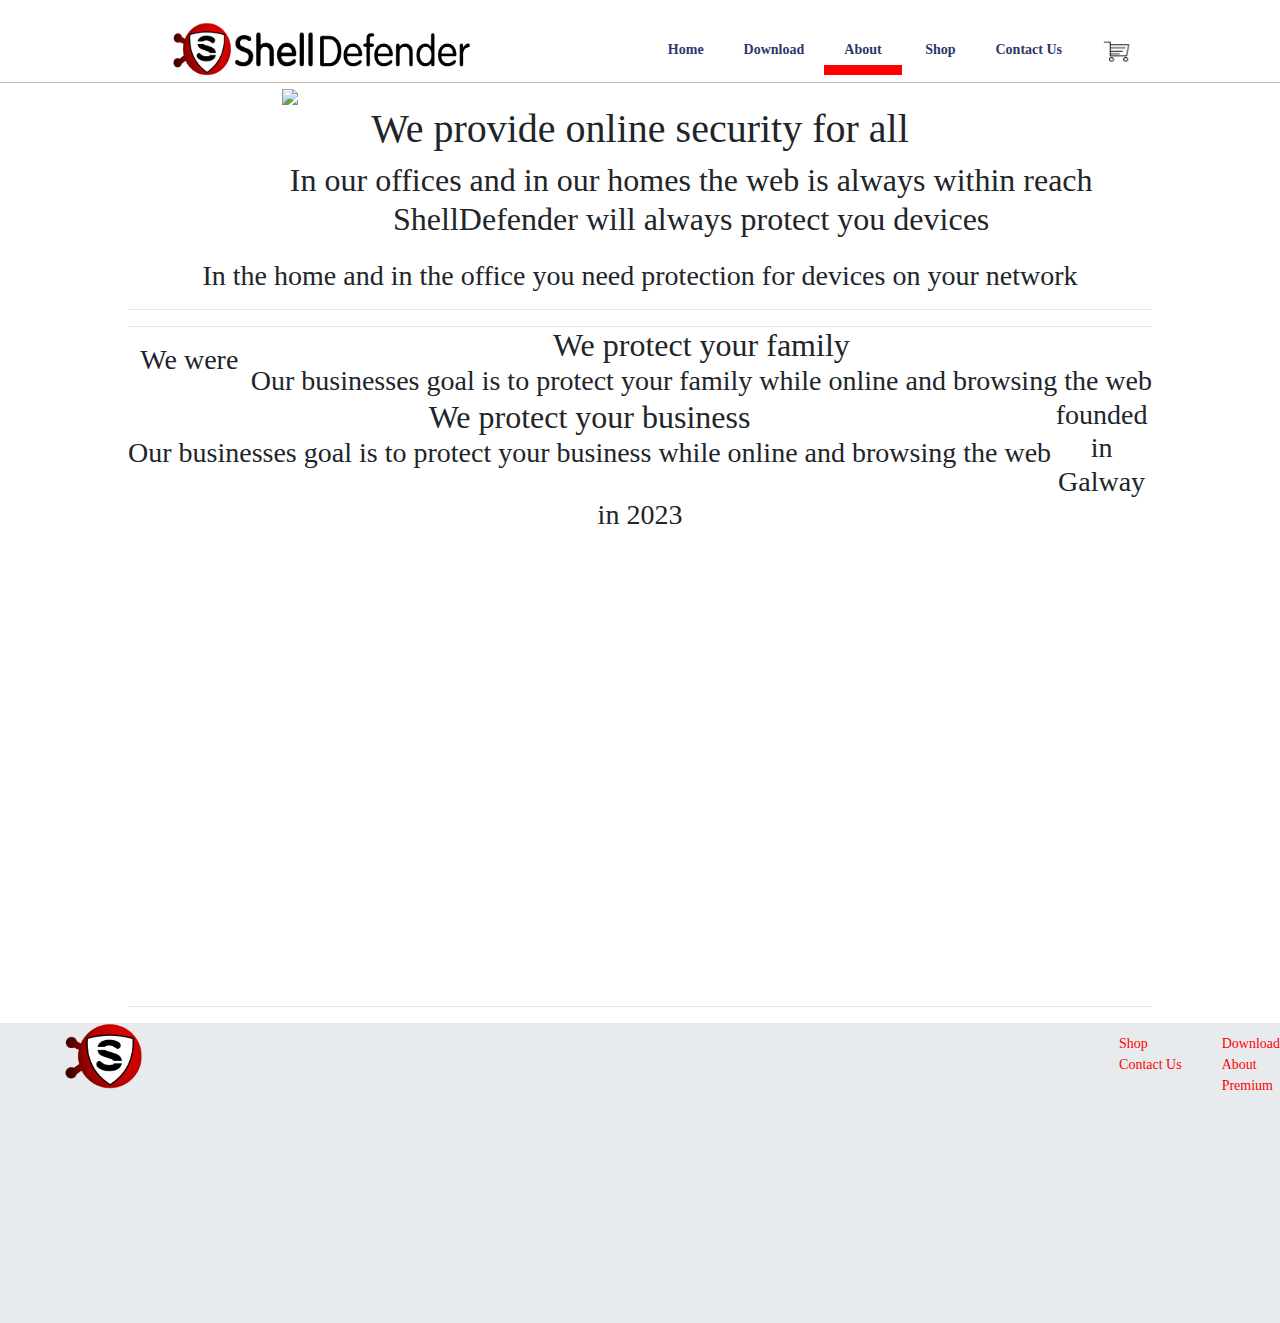
==== commit 9cc79d4d: "fixed carousal effect and parallax effect" ====
--- a/about.html
+++ b/about.html
@@ -1,6 +1,9 @@
 <!DOCTYPE html>
 <html>
   <head>
+  <link rel="stylesheet" href="https://cdn.jsdelivr.net/npm/bootstrap@4.0.0/dist/css/bootstrap.min.css" integrity="sha384-Gn5384xqQ1aoWXA+058RXPxPg6fy4IWvTNh0E263XmFcJlSAwiGgFAW/dAiS6JXm" crossorigin="anonymous">
+
+  
   <link rel="stylesheet" href="Styles/main.css">
 	<link rel="stylesheet" href="Styles/aboutCSS.css">
 	<meta name="viewport" content="width=device-width, initial-scale=1">
@@ -88,11 +91,12 @@
 		<h2 class="heading2">In our offices and in our homes the web is always within reach</h2>
 		<h2 class="heading2">ShellDefender will always protect you devices </h2><br><br>
 		<h3>In the home and in the office you need protection for devices on your network<h3>
-		<hr>
+	<hr>
+	
 		<div id= "rightWePro">
 		<h2>We protect your family</h2>
 			<p>Our businesses goal is to protect your family while online and browsing the web</p>
-			</div>
+		</div>
 			
 		<div id= "leftWePro">
 		<h2>We protect your business</h2>
@@ -100,35 +104,26 @@
 
 		</div>
 		
-		
-		
+		<div id = "map">
 		<hr>
-		
 		<p id = "p1">We were founded in Galway in 2023</p>
 		<p></p>
 		<iframe src="https://www.google.com/maps/embed?pb=!1m18!1m12!1m3!1d2385.6691018981505!2d-9.012876419605321!3d53.27754828006283!2m3!1f0!2f0!3f0!3m2!1i1024!2i768!4f13.1!3m3!1m2!1s0x485b9132cb2e133f%3A0x5a81260c20e02143!2sATU%20Galway%20City!5e0!3m2!1sen!2sie!4v1679339871600!5m2!1sen!2sie" width="600" height="450" style="border:0;" allowfullscreen="" loading="lazy" referrerpolicy="no-referrer-when-downgrade"></iframe>
 		<hr>
+		</div>
+		
+		
+		
 
 	</div>
 
+		
+		
   </div>
   
   <div id = "footer" style="height: 300px;;">
-	<br>
-	<br>
-	<br>
-	<br>
-	<p id = "p2">No Credit Card required</p>
-	<div id="input">	
-	<input></input>
-	</div>
 	
-	<p>Please enter email here to recieve updates about our products</p>
-	<br>
-	<br>
-	<br>
-	<br>
-	<br>	
+		
 		<a href="index.html"><img  src="Photos/logo.png" alt="ShellDefender"></a>
 
         <ul>
@@ -143,5 +138,9 @@
 		</ul>
 
 	</div>
+	
+	 <script src="https://code.jquery.com/jquery-3.2.1.slim.min.js" integrity="sha384-KJ3o2DKtIkvYIK3UENzmM7KCkRr/rE9/Qpg6aAZGJwFDMVNA/GpGFF93hXpG5KkN" crossorigin="anonymous"></script>
+    <script src="https://cdn.jsdelivr.net/npm/popper.js@1.12.9/dist/umd/popper.min.js" integrity="sha384-ApNbgh9B+Y1QKtv3Rn7W3mgPxhU9K/ScQsAP7hUibX39j7fakFPskvXusvfa0b4Q" crossorigin="anonymous"></script>
+    <script src="https://cdn.jsdelivr.net/npm/bootstrap@4.0.0/dist/js/bootstrap.min.js" integrity="sha384-JZR6Spejh4U02d8jOt6vLEHfe/JQGiRRSQQxSfFWpi1MquVdAyjUar5+76PVCmYl" crossorigin="anonymous"></script>
   </body>
  </html>--- a/Styles/main.css
+++ b/Styles/main.css
@@ -426,30 +426,17 @@
 	width:20%;
 }
 .parallax {
-  position: relative;
-  height: 1000px;
-}
-
-.parallax__bg {
-  position: absolute;
-  top: 0;
-  left: 0;
-  width: 100%;
-  height: 100%;
-  background-image: url("Photos/logoAboutUsWP.jpg");
+  /* The image used */
+  background-image: url("Photos/box.jpg");
+
+  /* Set a specific height */
+  height: 500px;
+
+  /* Create the parallax scrolling effect */
+  background-attachment: fixed;
+  background-position: center;
+  background-repeat: no-repeat;
   background-size: cover;
-  background-repeat: no-repeat;
-  background-position: center center;
-  z-index: -1;
-}
-
-.parallax__content {
-  position: absolute;
-  top: 50%;
-  left: 50%;
-  transform: translate(-50%, -50%);
-  text-align: center;
-  color: white;
 }
 
 
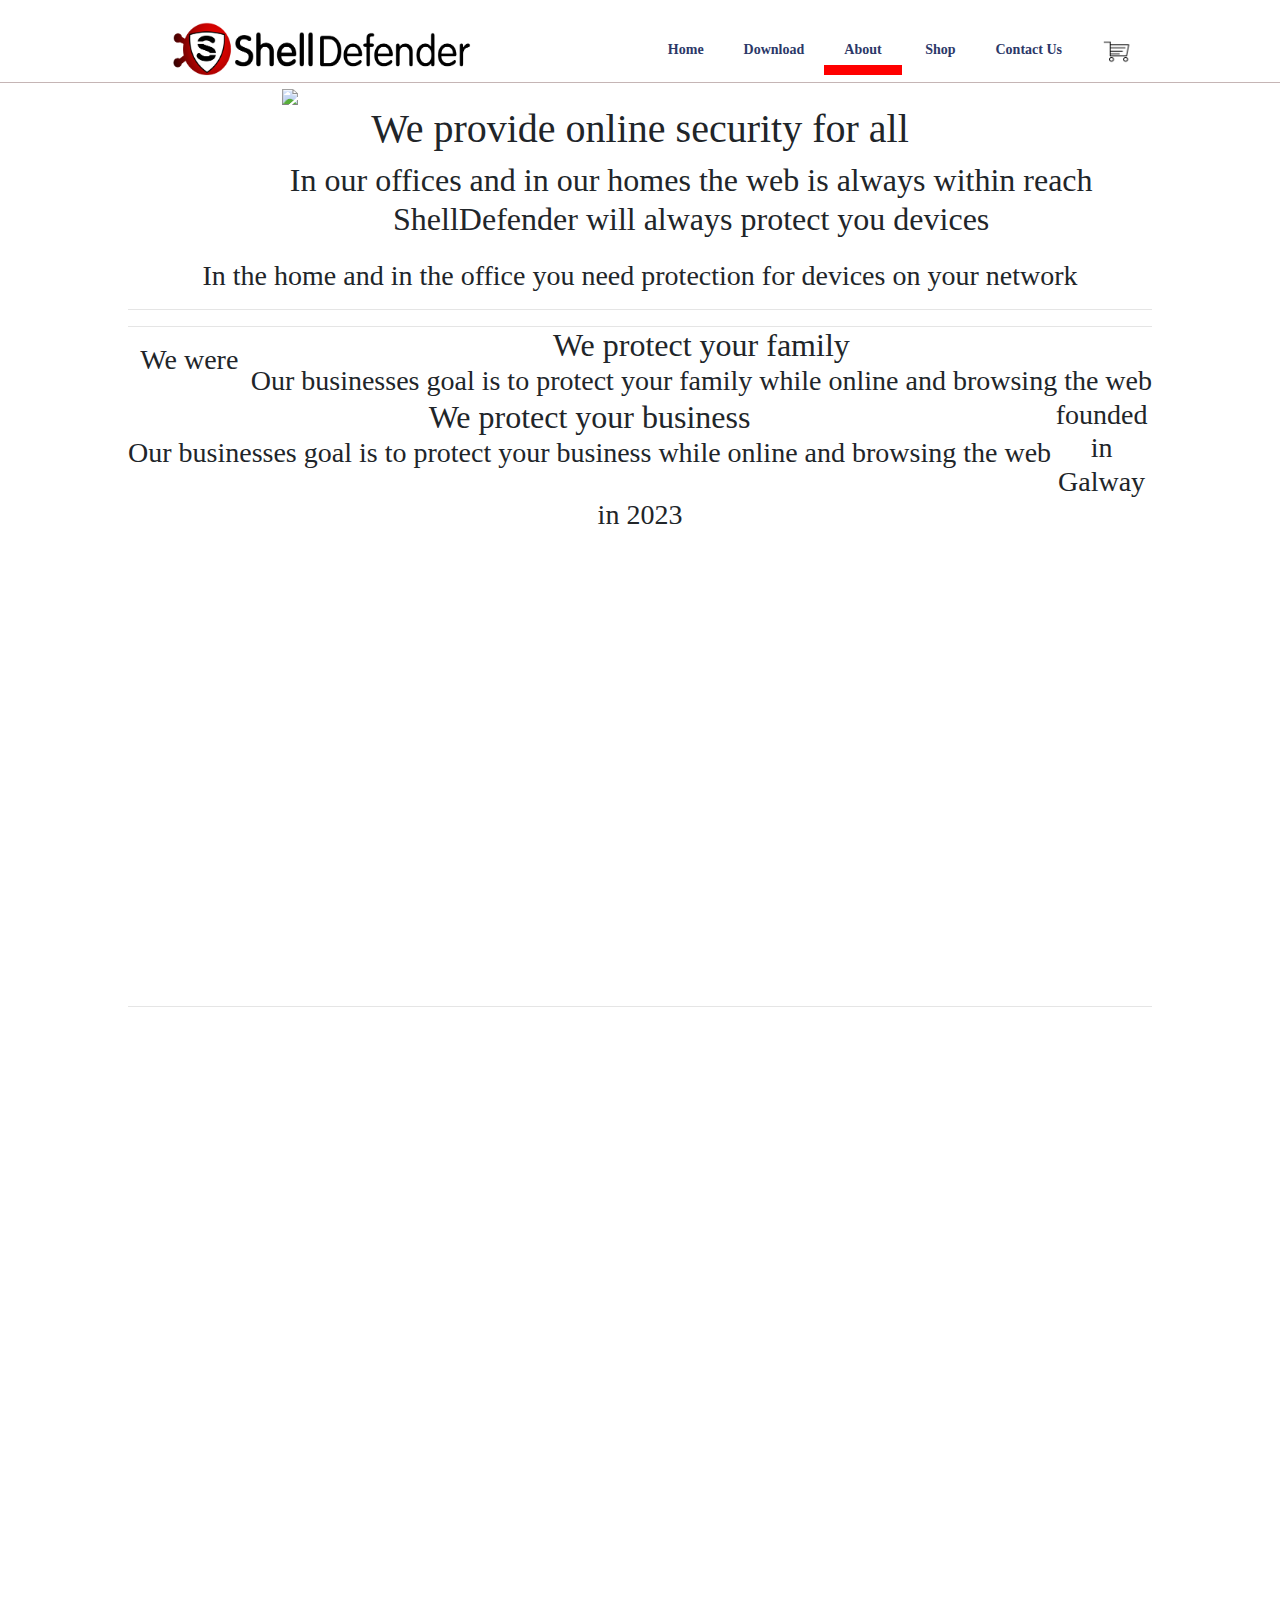
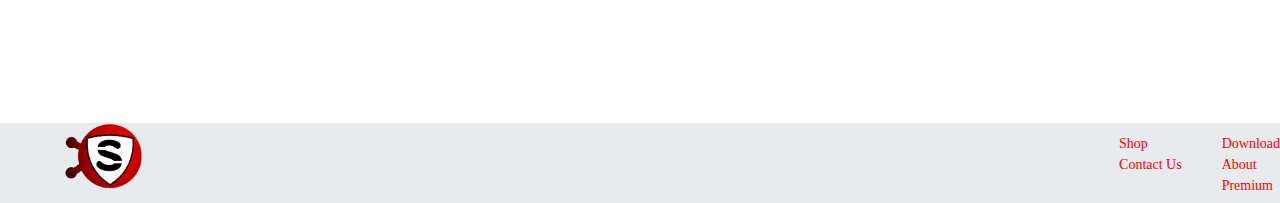
==== commit 2d1ef8f4: "Updated about and downloads" ====
--- a/about.html
+++ b/about.html
@@ -121,7 +121,7 @@
 		
   </div>
   
-  <div id = "footer" style="height: 300px;;">
+  <div id = "footer">
 	
 		
 		<a href="index.html"><img  src="Photos/logo.png" alt="ShellDefender"></a>
--- a/Styles/main.css
+++ b/Styles/main.css
@@ -41,11 +41,11 @@
 }
 
 a {
-  color: #2c3868;;
+  color: #2c3868;
 }
 
 a:visited {
-  color: #2c3868;;
+  color: #2c3868;
 }
 
 nav ul li {
@@ -227,6 +227,8 @@
 	background-color:#bfc9d260;
 	height:80px;
 	width:100%;
+	position:absolute;
+	margin-top:700px;
 }
 
 #input{
@@ -244,6 +246,7 @@
 	font-family:Verdana;
 	text-decoration: none;
 	color:red;
+	margin-top:70%;
 }
 
 #footer input{
@@ -281,7 +284,43 @@
 }
 
 
-
+#SDown{
+	margin-top:10%;
+    animation: animate 1s infinite  alternate;
+    background-color: rgb(228, 228, 228);
+    
+}
+	
+#DownCon{
+	background-color:red;
+	position:absolute;
+	margin-top:400px;
+	width:100%;
+}
+
+#DownCon h1 {
+	margin-left:10%;
+	width:20%;
+	
+}
+
+#Downcon h2{
+	margin-left:30%;
+	
+}
+#DownCon a{
+	margin-left:40%;
+	width:20%;
+}
+.parallax {
+
+  background-image: url("Photos/box.jpg");
+  height: 500px;
+  background-attachment: fixed;
+  background-position: center;
+  background-repeat: no-repeat;
+  background-size: cover;
+}
 
 
 
@@ -409,35 +448,7 @@
   }
   }
 
-#DownCon{
-	background-color:red;
-	position:absolute;
-	margin-top:400px;
-	width:100%;
-}
-
-#DownCon h1 {
-	margin-left:40%;
-	width:20%;
-	
-}
-#DownCon a{
-	margin-left:40%;
-	width:20%;
-}
-.parallax {
-  /* The image used */
-  background-image: url("Photos/box.jpg");
-
-  /* Set a specific height */
-  height: 500px;
-
-  /* Create the parallax scrolling effect */
-  background-attachment: fixed;
-  background-position: center;
-  background-repeat: no-repeat;
-  background-size: cover;
-}
+
 
 
 
